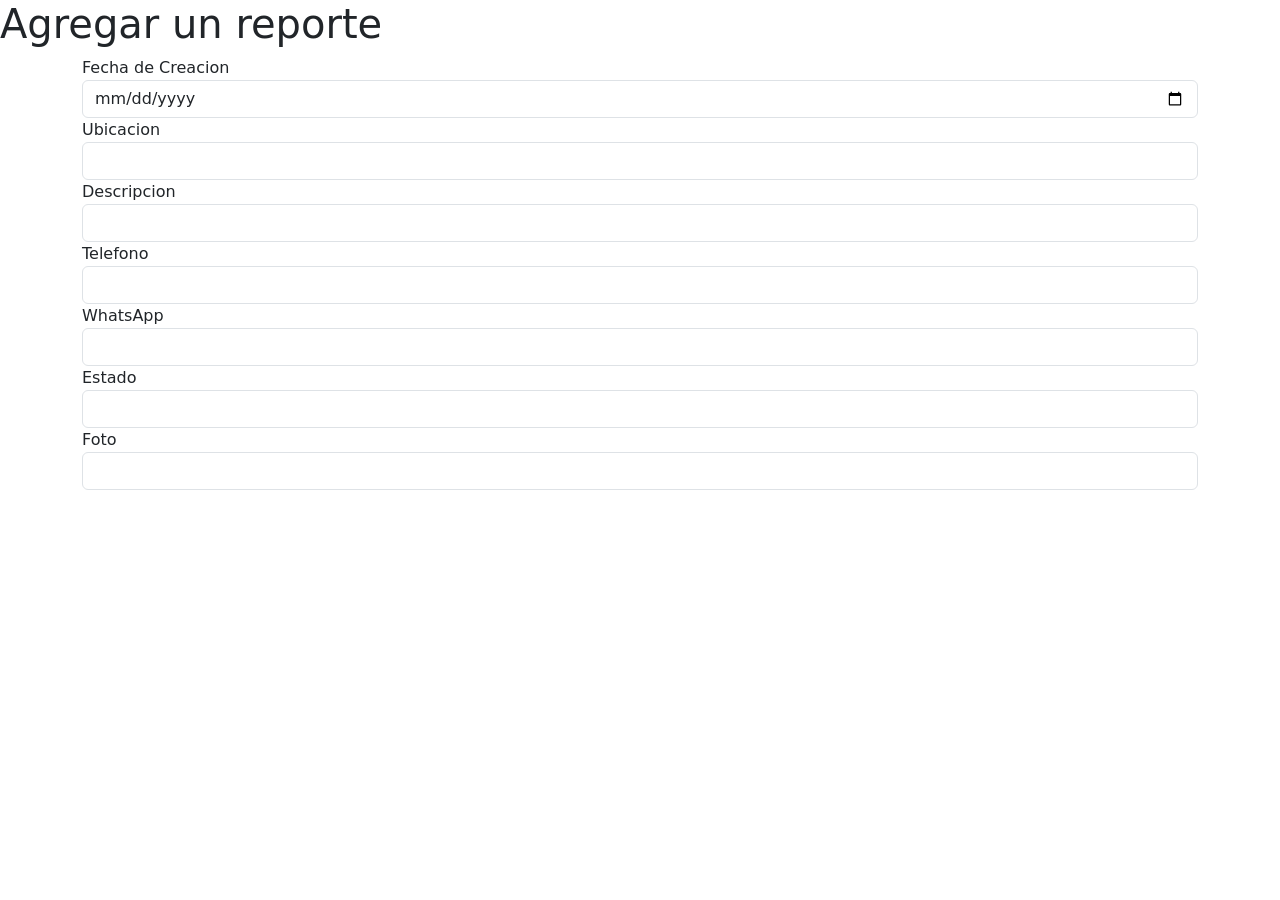
==== src/main/resources/templates/crear.html @ 00f15ae5 "version6" ====
<!doctype html>
<html lang="en"  xmlns:th="http://www.thymeleaf.org">
  <head>
    <!-- Required meta tags -->
    <meta charset="utf-8">
    <meta name="viewport" content="width=device-width, initial-scale=1">

    <!-- Bootstrap CSS -->
    <link href="https://cdn.jsdelivr.net/npm/bootstrap@5.0.0-beta3/dist/css/bootstrap.min.css" rel="stylesheet" integrity="sha384-eOJMYsd53ii+scO/bJGFsiCZc+5NDVN2yr8+0RDqr0Ql0h+rP48ckxlpbzKgwra6" crossorigin="anonymous">

    <title>SOSmascotas</title>
  </head>
  <body>
		<header th:insert="fragments/navbar.html :: header"> </header>	
		<h1>Agregar un reporte</h1>
		<div class="container">
			<form th:action="@{/guardar}" method="post" class="form-group" th:object=${reporte}>
				<div class="form-group">
				<label for="fechaCreacion">Fecha de Creacion</label>
				    <input class="form-control" type="date" value="${fechaCreacion}" id="fechaCreacion" name="fechaCreacion">
				</div>		
			</form>
			<form th:action="@{/guardar}" method="post" class="form-group" th:object=${mascota}>
			   <div class="form-group">
					<label for="ubicacion">Ubicacion</label>
					<input type="text" class="form-control" id="ubicacion" name="ubicacion" />				
				</div>
				<div class="form-group">
					<label for="descripcion">Descripcion</label>
					<input type="text" class="form-control" id="descripcion" name="descripcion" />				
				</div>
			</form>
			<form th:action="@{/guardar}" method="post" class="form-group" th:object=${contacto}>
			   <div class="form-group">
					<label for="telefono">Telefono</label>
					<input type="text" class="form-control" id="telefono" name="telefono" />
			   </div>
			   <div class="form-group">
					<label for="whatsApp">WhatsApp</label>
					<input type="text" class="form-control" id="whatsApp" name="whatsApp" />
			   </div>
		    </form>
		    <form th:action="@{/guardar}" method="post" class="form-group" th:object=${estado}>
			   <div class="form-group">
					<label for="estado">Estado</label>
					<input type="text" class="form-control" id="estado" name="estado" />
				</div>
		    </form>
		     <form th:action="@{/guardar}" method="post" class="form-group" th:object=${foto}>
			   <div class="form-group">
					<label for="foto">Foto</label>
					<input type="text" class="form-control" id="foto" name="foto" />
				</div>
		    </form>
		</div>


    <!-- Option 1: Bootstrap Bundle with Popper -->
    <script src="https://cdn.jsdelivr.net/npm/bootstrap@5.0.0-beta3/dist/js/bootstrap.bundle.min.js" integrity="sha384-JEW9xMcG8R+pH31jmWH6WWP0WintQrMb4s7ZOdauHnUtxwoG2vI5DkLtS3qm9Ekf" crossorigin="anonymous"></script>
  </body>
</html>
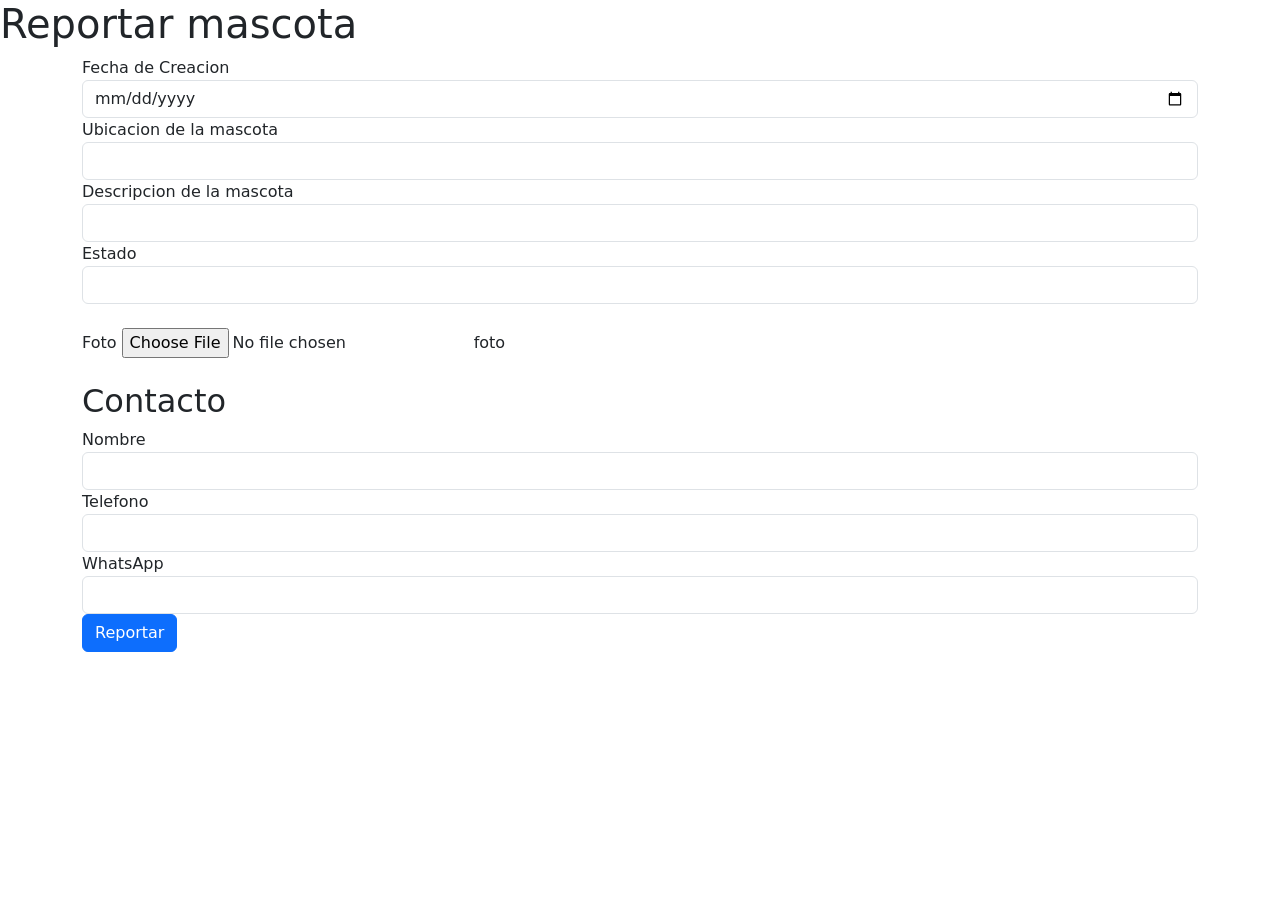
==== commit 968d60a4: "version7" ====
--- a/src/main/resources/templates/crear.html
+++ b/src/main/resources/templates/crear.html
@@ -12,25 +12,45 @@
   </head>
   <body>
 		<header th:insert="fragments/navbar.html :: header"> </header>	
-		<h1>Agregar un reporte</h1>
+		<h1>Reportar mascota</h1>
 		<div class="container">
-			<form th:action="@{/guardar}" method="post" class="form-group" th:object=${reporte}>
+			<form th:action="@{/guardarReporte}" method="post" class="form-group" th:object=${reporte}>
 				<div class="form-group">
 				<label for="fechaCreacion">Fecha de Creacion</label>
 				    <input class="form-control" type="date" value="${fechaCreacion}" id="fechaCreacion" name="fechaCreacion">
 				</div>		
 			</form>
-			<form th:action="@{/guardar}" method="post" class="form-group" th:object=${mascota}>
+			<form th:action="@{/guardarMascota}" method="post" class="form-group" th:object=${mascota}>
 			   <div class="form-group">
-					<label for="ubicacion">Ubicacion</label>
+					<label for="ubicacion">Ubicacion de la mascota</label>
 					<input type="text" class="form-control" id="ubicacion" name="ubicacion" />				
 				</div>
 				<div class="form-group">
-					<label for="descripcion">Descripcion</label>
+					<label for="descripcion">Descripcion de la mascota</label>
 					<input type="text" class="form-control" id="descripcion" name="descripcion" />				
 				</div>
 			</form>
-			<form th:action="@{/guardar}" method="post" class="form-group" th:object=${contacto}>
+			 <form th:action="@{/guardarEstado}" method="post" class="form-group" th:object=${estado}>
+			   <div class="form-group">
+					<label for="estado">Estado</label>
+					<input type="text" class="form-control" id="estado" name="estado" />
+				</div>
+		    </form>
+		    <br>
+		     <form th:action="@{/guardarFoto}" method="post" class="form-group" th:object=${foto}>
+			    <div class="custom-file mb-4">
+			        <label for="estado">Foto</label>
+				    <input type="file" name="file" class="custom-file-input"
+					id="customFile"> <label class="custom-file-label"
+					for="customFile">foto</label>
+			</div>
+		    </form>
+			<h2>Contacto</h2>
+			<form th:action="@{/guardarContacto}" method="post" class="form-group" th:object=${contacto}>
+			   <div class="form-group">
+					<label for="telefono">Nombre</label>
+					<input type="text" class="form-control" id="nombre" name="nombre" />
+			   </div>
 			   <div class="form-group">
 					<label for="telefono">Telefono</label>
 					<input type="text" class="form-control" id="telefono" name="telefono" />
@@ -40,18 +60,7 @@
 					<input type="text" class="form-control" id="whatsApp" name="whatsApp" />
 			   </div>
 		    </form>
-		    <form th:action="@{/guardar}" method="post" class="form-group" th:object=${estado}>
-			   <div class="form-group">
-					<label for="estado">Estado</label>
-					<input type="text" class="form-control" id="estado" name="estado" />
-				</div>
-		    </form>
-		     <form th:action="@{/guardar}" method="post" class="form-group" th:object=${foto}>
-			   <div class="form-group">
-					<label for="foto">Foto</label>
-					<input type="text" class="form-control" id="foto" name="foto" />
-				</div>
-		    </form>
+		    <button type="submit" class="btn btn-primary">Reportar</button>	
 		</div>
 
 
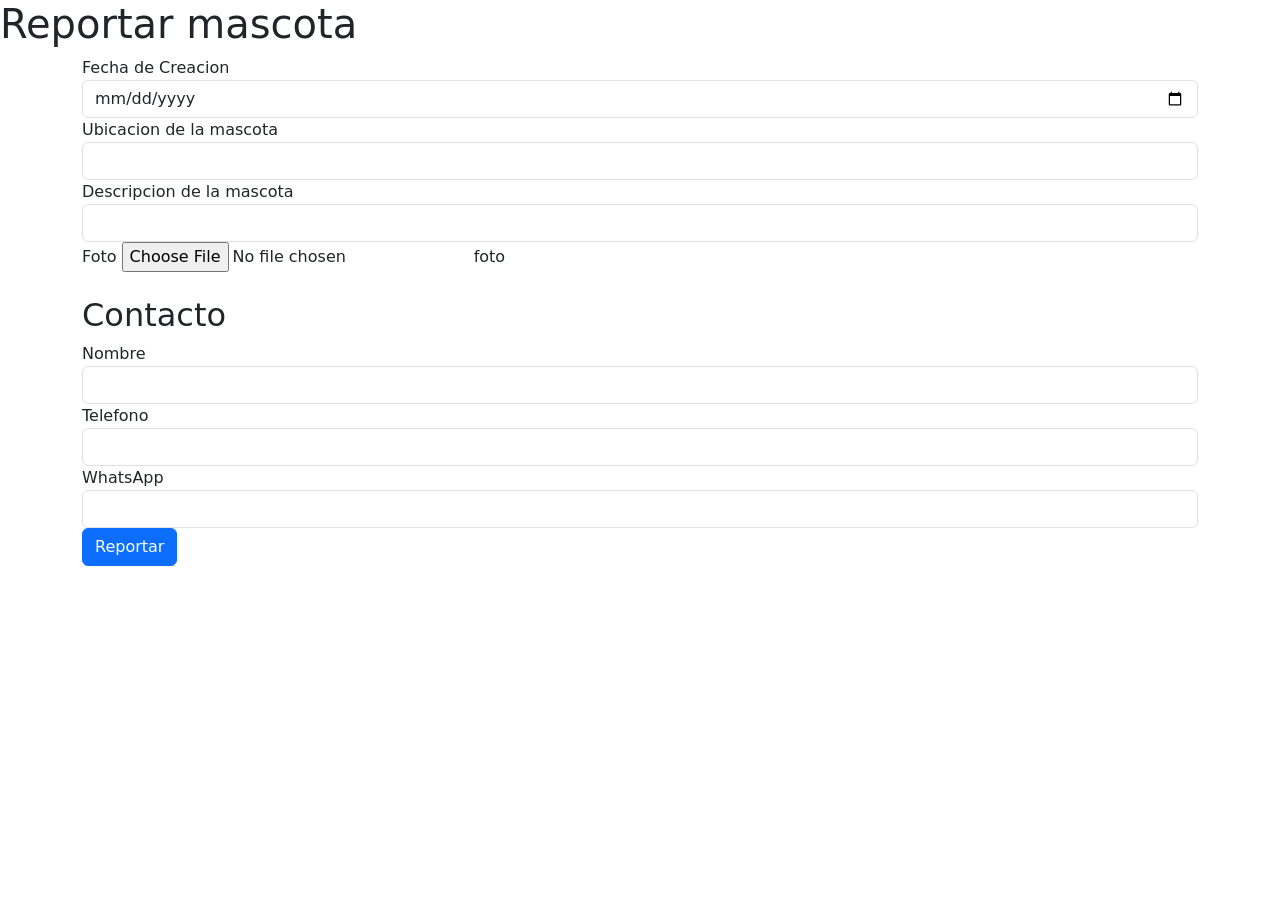
==== commit b36f47f3: "Modificaciones en clase" ====
--- a/src/main/resources/templates/crear.html
+++ b/src/main/resources/templates/crear.html
@@ -14,53 +14,44 @@
 		<header th:insert="fragments/navbar.html :: header"> </header>	
 		<h1>Reportar mascota</h1>
 		<div class="container">
-			<form th:action="@{/guardarReporte}" method="post" class="form-group" th:object=${reporte}>
+			<form th:action="@{/reportes/guardarReporte}" method="post" class="form-group" th:object=${reporte}>
 				<div class="form-group">
 				<label for="fechaCreacion">Fecha de Creacion</label>
-				    <input class="form-control" type="date" value="${fechaCreacion}" id="fechaCreacion" name="fechaCreacion">
+				    <input class="form-control" type="date" value="${fechaCreacion}" id="fechaCreacion" name="fechaCreacion" th:field="*{fechaCreacion}">
 				</div>		
-			</form>
-			<form th:action="@{/guardarMascota}" method="post" class="form-group" th:object=${mascota}>
 			   <div class="form-group">
 					<label for="ubicacion">Ubicacion de la mascota</label>
-					<input type="text" class="form-control" id="ubicacion" name="ubicacion" />				
+					<input type="text" class="form-control" id="ubicacion" name="ubicacion" th:field="*{mascota.ubicacion}"/>				
 				</div>
 				<div class="form-group">
 					<label for="descripcion">Descripcion de la mascota</label>
-					<input type="text" class="form-control" id="descripcion" name="descripcion" />				
+					<input type="text" class="form-control" id="descripcion" name="descripcion" th:field="*{mascota.descripcion}"/>				
 				</div>
-			</form>
-			 <form th:action="@{/guardarEstado}" method="post" class="form-group" th:object=${estado}>
-			   <div class="form-group">
-					<label for="estado">Estado</label>
-					<input type="text" class="form-control" id="estado" name="estado" />
-				</div>
-		    </form>
-		    <br>
-		     <form th:action="@{/guardarFoto}" method="post" class="form-group" th:object=${foto}>
+<!-- 			   <div class="form-group"> -->
+<!-- 					<label for="estado">Estado</label> -->
+<!-- 					<input type="text" class="form-control" id="estado" name="estado" /> -->
+<!-- 				</div> -->
 			    <div class="custom-file mb-4">
 			        <label for="estado">Foto</label>
 				    <input type="file" name="file" class="custom-file-input"
 					id="customFile"> <label class="custom-file-label"
 					for="customFile">foto</label>
 			</div>
-		    </form>
 			<h2>Contacto</h2>
-			<form th:action="@{/guardarContacto}" method="post" class="form-group" th:object=${contacto}>
 			   <div class="form-group">
 					<label for="telefono">Nombre</label>
-					<input type="text" class="form-control" id="nombre" name="nombre" />
+					<input type="text" class="form-control" id="nombre" name="nombre" th:field="*{contacto.nombre}"/>
 			   </div>
 			   <div class="form-group">
 					<label for="telefono">Telefono</label>
-					<input type="text" class="form-control" id="telefono" name="telefono" />
+					<input type="text" class="form-control" id="telefono" name="telefono"/>
 			   </div>
 			   <div class="form-group">
 					<label for="whatsApp">WhatsApp</label>
-					<input type="text" class="form-control" id="whatsApp" name="whatsApp" />
+					<input type="text" class="form-control" id="whatsApp" name="whatsApp" th:field="*{contacto.whatsApp}"/>
 			   </div>
+		    <button type="submit" class="btn btn-primary">Reportar</button>	
 		    </form>
-		    <button type="submit" class="btn btn-primary">Reportar</button>	
 		</div>
 
 
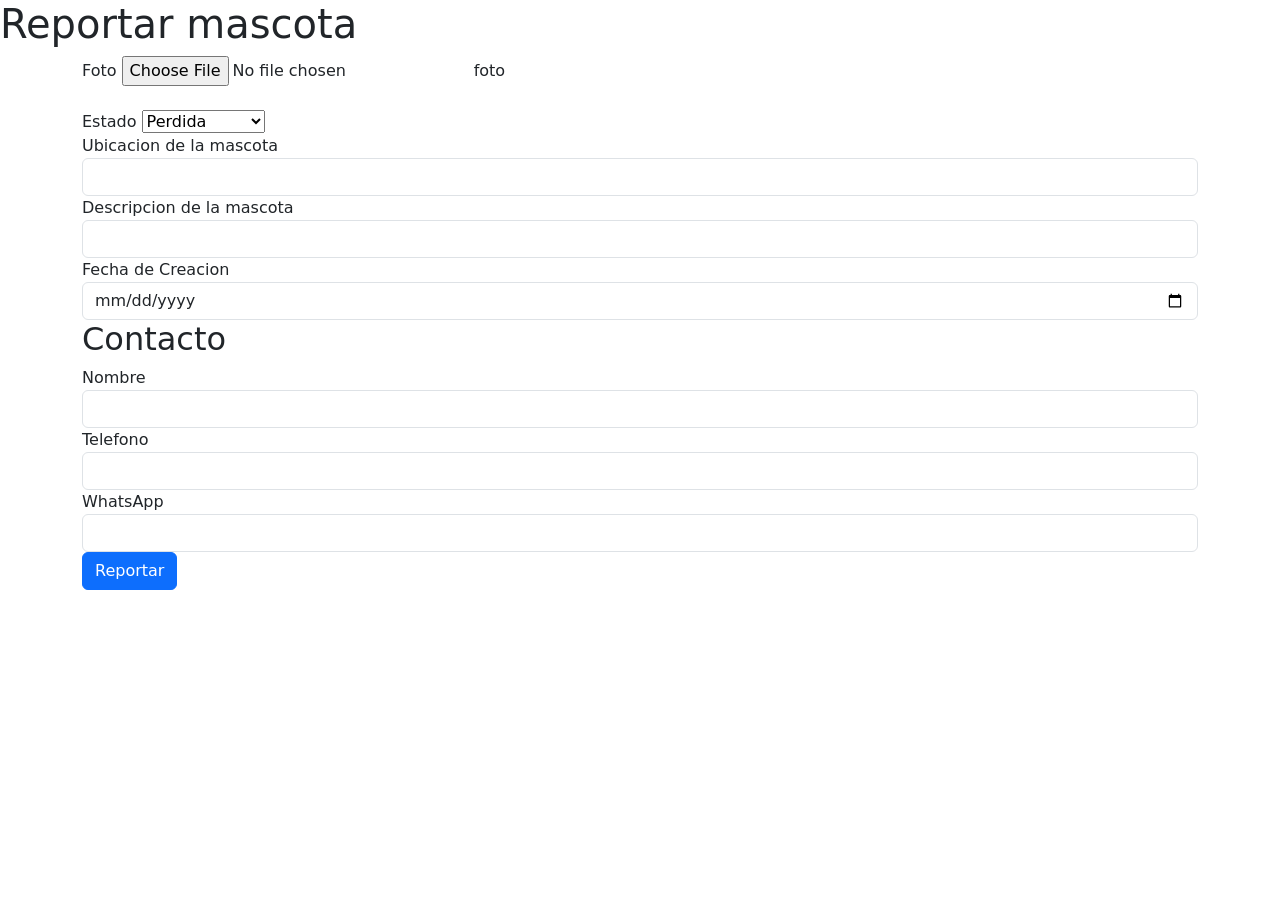
==== commit a970399e: "ultimos cambios" ====
--- a/src/main/resources/templates/crear.html
+++ b/src/main/resources/templates/crear.html
@@ -15,10 +15,21 @@
 		<h1>Reportar mascota</h1>
 		<div class="container">
 			<form th:action="@{/reportes/guardarReporte}" method="post" class="form-group" th:object=${reporte}>
-				<div class="form-group">
-				<label for="fechaCreacion">Fecha de Creacion</label>
-				    <input class="form-control" type="date" value="${fechaCreacion}" id="fechaCreacion" name="fechaCreacion" th:field="*{fechaCreacion}">
-				</div>		
+				<div class="custom-file mb-4">
+			        <label for="foto">Foto</label>
+				    <input type="file" name="foto" class="custom-file-input" id="foto"> 
+				    <label class="custom-file-label"for="foto">foto</label>
+			    </div>	
+			    <div>
+					<label for="estado">Estado</label>
+					<select name="estado" th:field="*{estado}">
+					   <option value="PERDIDA">Perdida</option>
+					   <option value="ABANDONADA">Abandonada</option>
+					   <option value="EN_TRANSITO">Tránsito</option>
+					   <option value="EN_ADOPCION">En adopción</option>
+					</select>
+								
+			   </div>
 			   <div class="form-group">
 					<label for="ubicacion">Ubicacion de la mascota</label>
 					<input type="text" class="form-control" id="ubicacion" name="ubicacion" th:field="*{mascota.ubicacion}"/>				
@@ -27,16 +38,14 @@
 					<label for="descripcion">Descripcion de la mascota</label>
 					<input type="text" class="form-control" id="descripcion" name="descripcion" th:field="*{mascota.descripcion}"/>				
 				</div>
-<!-- 			   <div class="form-group"> -->
-<!-- 					<label for="estado">Estado</label> -->
-<!-- 					<input type="text" class="form-control" id="estado" name="estado" /> -->
-<!-- 				</div> -->
-			    <div class="custom-file mb-4">
-			        <label for="estado">Foto</label>
-				    <input type="file" name="file" class="custom-file-input"
-					id="customFile"> <label class="custom-file-label"
-					for="customFile">foto</label>
-			</div>
+<!-- 			<div class="form-group"> -->
+<!-- 		    	<label for="estado">Estado</label> -->
+<!-- 				<input type="text" class="form-control" id="estado" name="estado" /> -->
+<!-- 			</div> -->
+			   <div class="form-group">
+				 <label for="fechaCreacion">Fecha de Creacion</label>
+				 <input class="form-control" type="date" value="${fechaCreacion}" id="fechaCreacion" name="fechaCreacion" th:field="*{fechaCreacion}">
+				</div>	
 			<h2>Contacto</h2>
 			   <div class="form-group">
 					<label for="telefono">Nombre</label>
@@ -44,7 +53,7 @@
 			   </div>
 			   <div class="form-group">
 					<label for="telefono">Telefono</label>
-					<input type="text" class="form-control" id="telefono" name="telefono"/>
+					<input type="text" class="form-control" id="telefono" name="telefono" th:field="*{contacto.telefono}"/>
 			   </div>
 			   <div class="form-group">
 					<label for="whatsApp">WhatsApp</label>
